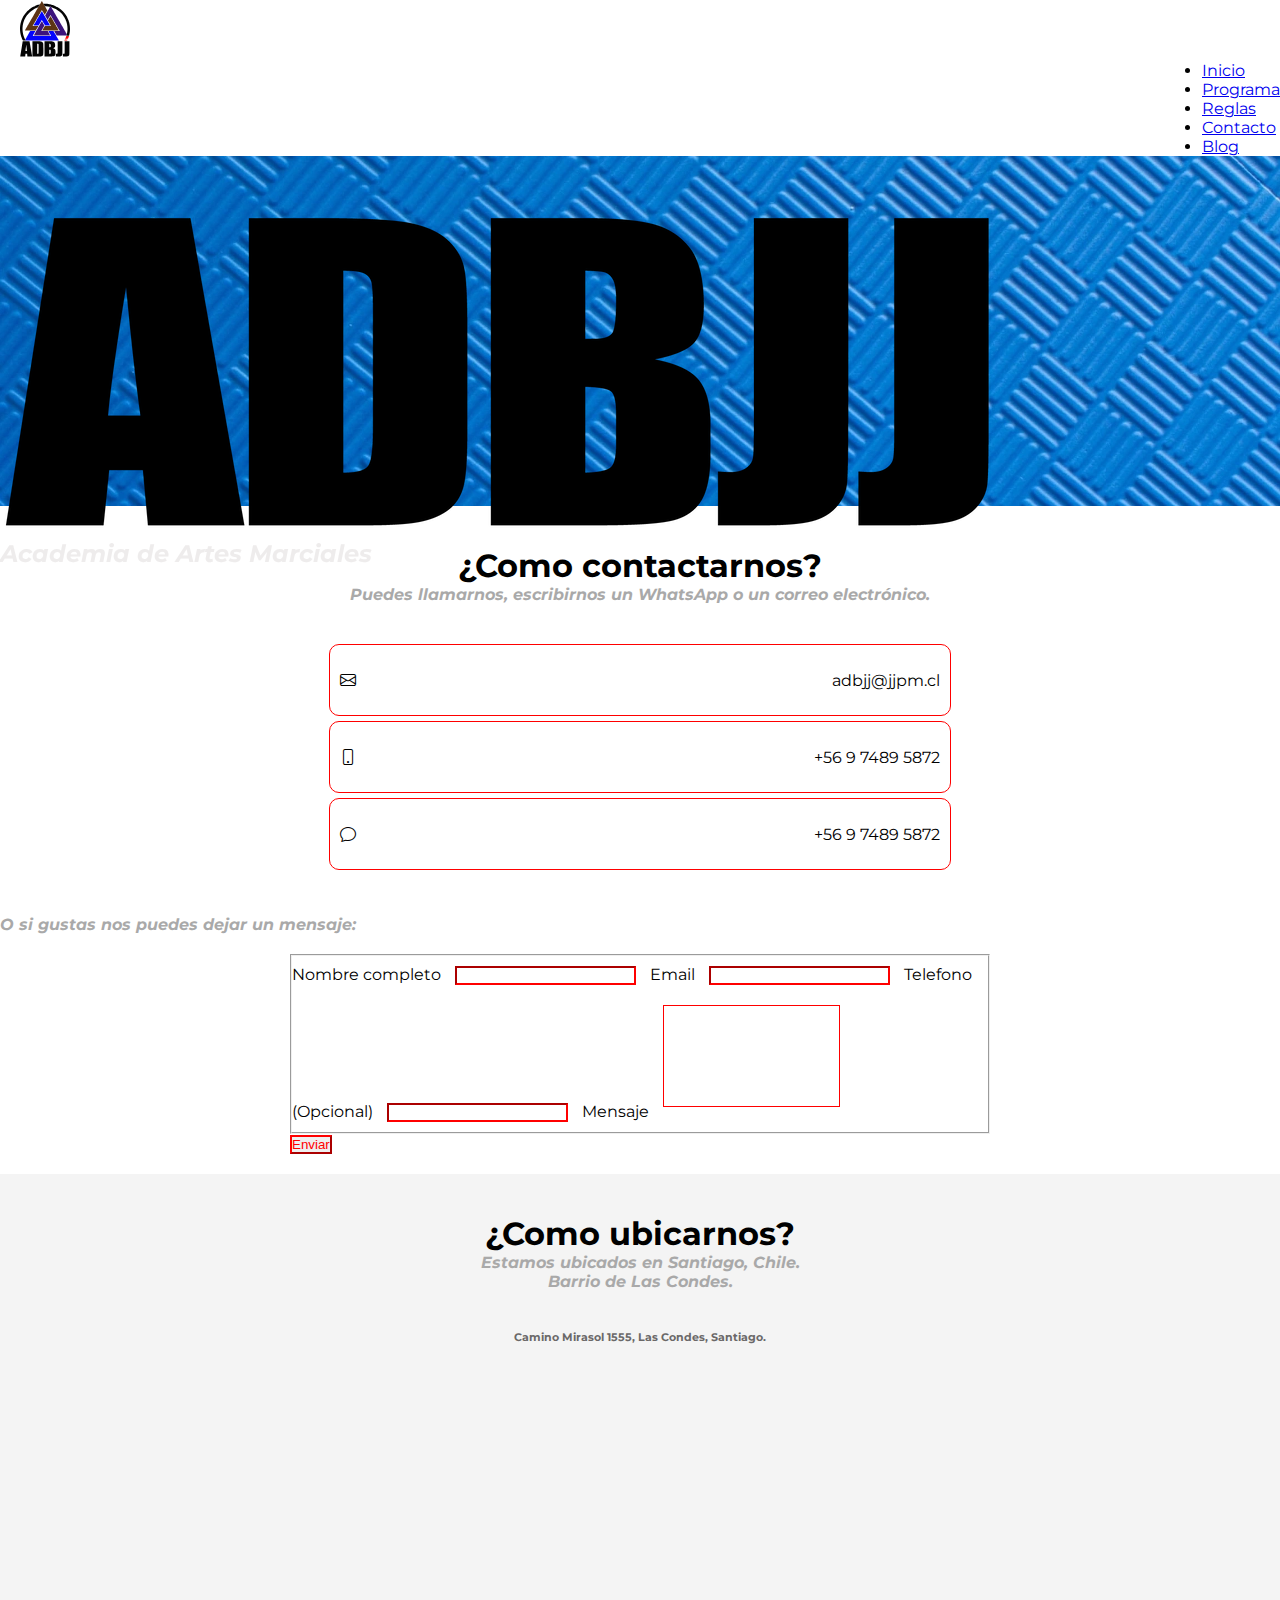
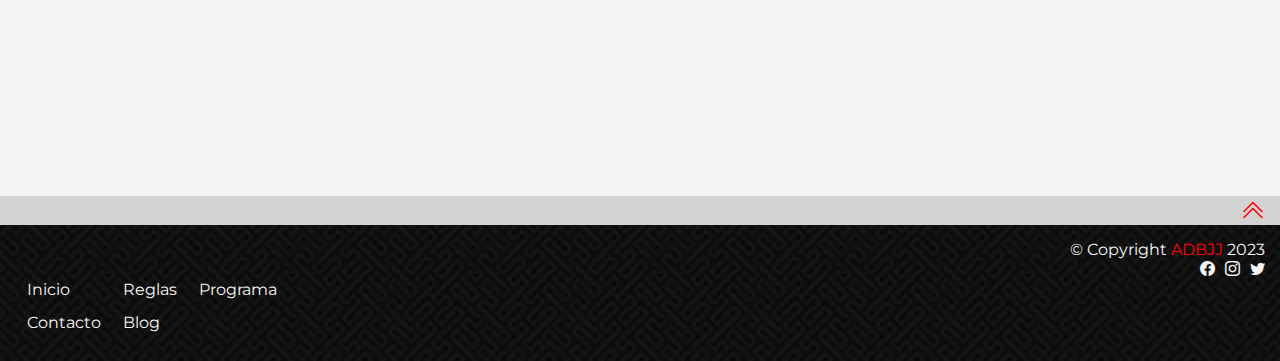
==== contacto.html @ 1363f183 "primer commit" ====
<!DOCTYPE html>
<html>
<head>
    <meta charset='utf-8'>
    <meta http-equiv='X-UA-Compatible' content='IE=edge'>
    <title>ADBJJ | Contacto</title>
    <meta name="description" content="Clases de BJJ y Luchas en Santiago de Chile">
    <meta  name="keywords" content="luchas, lucha, jiujitsu, jiu-jitsu, jiu jitsu, brasilean jiu jitsu, brasilean jiujitsu, brasilean jiu-jitsu, jiu jitsu brasileño, jiujitsu brasileño, jiu-jitsu brasileño, bjj, artes marciales, arte marcial, marcial arts, marcial art, santiago, Chile, santiago de Chile, amigos del bjj, ADBJJ, amigosdelbjj">
    <link rel="icon" type="image/x-icon" href="./imagenes/favicon.ico">
    <meta name='viewport' content='width=device-width, initial-scale=1'>
    <link rel="stylesheet" href="https://cdn.jsdelivr.net/npm/bootstrap-icons@1.10.3/font/bootstrap-icons.css">
    <link href="https://cdn.jsdelivr.net/npm/bootstrap@5.3.0-alpha1/dist/css/bootstrap.min.css" rel="stylesheet" integrity="sha384-GLhlTQ8iRABdZLl6O3oVMWSktQOp6b7In1Zl3/Jr59b6EGGoI1aFkw7cmDA6j6gD" crossorigin="anonymous">
    <link href="https://unpkg.com/aos@2.3.1/dist/aos.css" rel="stylesheet">
    <link rel='stylesheet' type='text/css' media='screen' href='./css/style.css'>
</head>
<body>
    <header>
      <!--- NAV --->
      <nav class="navbar navbar-expand-lg bg-body-tertiary sticky-top">
        <div class="container-fluid">
          <a class="navbar-brand" href="./index.html"><img class="logo-header" src="./imagenes/logo.svg" alt="Logo ADBJJ"></a>
          <button class="navbar-toggler" type="button" data-bs-toggle="collapse" data-bs-target="#navbarNav" aria-controls="navbarNav" aria-expanded="false" aria-label="Toggle navigation">
            <span class="navbar-toggler-icon"></span>
          </button>
          <div class="collapse navbar-collapse nav-right" id="navbarNav">
            <ul class="navbar-nav">
              <li class="nav-item">
                <a class="nav-link" href="./index.html">Inicio</a>
              </li>
              <li class="nav-item">
                <a class="nav-link" href="./programa.html">Programa</a>
              </li>
              <li class="nav-item">
                <a class="nav-link" href="./reglas.html">Reglas</a>
              </li>
              <li class="nav-item">
                <a class="nav-link active" href="./contacto.html">Contacto</a>
              </li>
              <li class="nav-item">
                <a class="nav-link" href="./blog.html">Blog</a>
              </li>
            </ul>
          </div>
        </div>
      </nav>
      <!--- NAV --->
      <!--- FONDO HEADER --->
        <div class="fondo-header" data-aos="fade-down">
          <div data-aos="fade-right" class="col-lg-6 offset-lg-3 col-md-6 offset-md-3 col-8 offset-2"><img src="./imagenes/logo_texto.webp" alt="ADBJJ" class="img-fluid logo-texto"></div>
          <div data-aos="fade-left" class="col-lg-6 offset-lg-3 col-md-6 offset-md-3 col-8 offset-2 text-center texto-header"><h3>Academia de Artes Marciales</h3></div>
        </div>
        <!--- FONDO HEADER --->
    </header>
    <!--- CONTACTO --->
    <section id="contacto">
        <div class="texto-contacto">
            <h1>¿Como contactarnos?</h1>
            <h5 class="subtitulo">Puedes llamarnos, escribirnos un WhatsApp o un correo electrónico.</h5>
        </div>
        <div class="tabla-contacto">
            <div class="fila-contacto">
              <div class="celda-contacto">
                <i class="bi bi-envelope"></i>
                <div class="texto-celda"> adbjj@jjpm.cl</div>
              </div>
            </div>
            <div class="fila-contacto">
              <div class="celda-contacto">
                <i class="bi bi-phone"></i>
                <div class="texto-celda">+56 9 7489 5872</div>
              </div>
            </div>
            <div class="fila-contacto">
              <div class="celda-contacto">
                <i class="bi bi-chat"></i>
                <div class="texto-celda">+56 9 7489 5872</div>
              </div>
            </div>
          </div>          
    </section>
    <!--- CONTACTO --->
    <!--- FORMULARIO CONTACTO --->
    <section>
      <h5 class="subtitulo text-center">O si gustas nos puedes dejar un mensaje:</h5>
      <div class="container">
        <form id="fs-frm" name="simple-contact-form" accept-charset="utf-8" action="https://formspree.io/f/xdovezqv" method="post">
          <fieldset id="fs-frm-inputs">

            <label for="full-name">Nombre completo</label>
            <input class="form-control"  type="text" name="name" id="full-name" placeholder="" required="">

            <label for="email-address">Email</label>
            <input class="form-control" type="email" name="_replyto" id="email-address" placeholder="" required="">

            <label for="telephone">Telefono (Opcional)</label>
            <input class="form-control" type="telephone" name="telephone" id="telephone" placeholder="">

            <label for="message">Mensaje</label>
            <textarea class="form-control" rows="5" name="message" id="message" placeholder="" required=""></textarea>

            <input type="hidden" name="_subject" id="email-subject" value="Contact Form Submission">
          </fieldset>

          <input class="btn btn-formulario" type="submit" value="Enviar">
        </form>
      </div>      
    </section>
    <!--- FORMULARIO CONTACTO --->
    <!--- UBICACION --->
    <section id="ubicacion">
        <div class="texto-ubicacion">
            <h1>¿Como ubicarnos?</h1>
            <h5 class="subtitulo">Estamos ubicados en Santiago, Chile.</h5>
            <h5 class="subtitulo">Barrio de Las Condes.</h5>
        </div>
        <div class="detalle-texto-ubicacion">
            <h5>Camino Mirasol 1555, Las Condes, Santiago.</h5>
        </div>
        <div class="google-map" data-aos="fade-right">
            <iframe src="https://www.google.com/maps/embed?pb=!1m18!1m12!1m3!1d3330.8996062812635!2d-70.5290554!3d-33.399783299999996!2m3!1f0!2f0!3f0!3m2!1i1024!2i768!4f13.1!3m3!1m2!1s0x9662cf98f6463485%3A0xcac99ad9dae2b248!2sADBJJ!5e0!3m2!1ses-419!2scl!4v1675908822716!5m2!1ses-419!2scl" loading="lazy" referrerpolicy="no-referrer-when-downgrade" allowfullscreen=""></iframe>
        </div>
    </section>
    <!--- UBICACION --->
    <!--- VOLVER ARRIBA --->
    <div class="volver-arriba">
        <a href="#"><i class="bi bi-chevron-double-up chevron-editado"></i></a>
      </div> 
      <!--- VOLVER ARRIBA --->
      <!--- FOOTER --->
      <footer>
        <div class="container">
          <div class="row">
            <div class="col-md-6">
              <div class="col-12">
                <div class="texto-footer">
                  <p>&copy; Copyright <a href="./index.html" class="link-footer">ADBJJ</a> 2023</p>
                </div>
              </div>
              <div class="col-12">
                <div class="social-iconos">
                  <div><a href="https://fb.com"><i class="bi bi-facebook"></i></a></div>
                  <div><a href="https://ig.com"><i class="bi bi-instagram"></i></a></div>
                  <div><a href="https://twitter.com"><i class="bi bi-twitter"></i></a></div>
                </div>
              </div>
            </div>
            <div class="col-12 col-md-5">
              <div>
                <table class="tabla-mapa-de-sitio table-responsive">
                  <tr>
                    <td><a href="./index.html">Inicio</a></td>
                    <td><a href="./reglas.html">Reglas</a></td>
                    <td><a href="./programa.html">Programa</a></td>
                  </tr>
                  <tr>
                    <td><a href="./contacto.html">Contacto</a></td>
                    <td><a href="./blog.html">Blog</a></td>
                    <td></td>
                  </tr>
                </table>
              </div>
            </div>
          </div>
        </div>
      </footer>
      <!--- FOOTER --->
    <script src="https://code.jquery.com/jquery-3.3.1.slim.min.js"></script>
    <script src="https://cdnjs.cloudflare.com/ajax/libs/popper.js/1.14.7/umd/popper.min.js"></script>
    <script src="https://cdn.jsdelivr.net/npm/bootstrap@5.3.0-alpha1/dist/js/bootstrap.bundle.min.js"></script>
    <script src="https://unpkg.com/aos@2.3.1/dist/aos.js"></script>
    <script src="./js/init-aos.js"></script>
</body>
</html>
---- css/style.css ----
@import "https://fonts.googleapis.com/css2?family=Montserrat:ital,wght@0,300;0,400;0,700;1,700&display=swap";
.container-imagen-reglas, .container-imagen-programa {
  display: flex;
  justify-content: center;
}

.tabla-mapa-de-sitio {
  display: flex;
  justify-content: flex-start;
}

.social-iconos, .texto-footer {
  display: flex;
  justify-content: flex-end;
}

.celda-contacto {
  display: flex;
  justify-content: space-between;
}

.titulo-blog, .texto-contacto {
  text-align: center;
  padding: 40px 0px 40px 0px;
}

* {
  margin: 0;
  padding: 0;
}

body {
  font-family: "Montserrat", sans-serif;
}

.nav-link {
  font-size: 16px;
}
.nav-link:hover {
  color: red;
}

.nav-right {
  display: flex;
  justify-content: end;
}

.navbar-toggler {
  margin-right: 20px;
  border: none;
}

.navbar-toggler-icon {
  background-image: url("data:image/svg+xml,%3csvg xmlns='http://www.w3.org/2000/svg' viewBox='0 0 30 30'%3e%3cpath stroke='red' stroke-linecap='round' stroke-miterlimit='10' stroke-width='2' d='M4 7h22M4 15h22M4 23h22'/%3e%3c/svg%3e");
}

.fondo-header {
  height: 350px;
  background-image: url("../imagenes/bg.webp");
  background-repeat: no-repeat;
  background-position: center center;
  background-size: cover;
}

.texto-header {
  color: rgba(231, 227, 227, 0.69);
  font-style: italic;
}
.texto-header h3 {
  font-size: 24px;
}

.logo-header {
  width: 50px;
  margin-left: 20px;
}

.logo-texto {
  padding-top: 50px;
}

#quienes-somos {
  background-color: rgb(244, 244, 244);
  padding: 40px 0 40px 0;
}
#quienes-somos li {
  list-style: none;
}
#quienes-somos li i {
  color: red;
}
#quienes-somos a {
  color: red;
}

.texto-quienes-somos {
  text-align: center;
  padding: 0px 0px 40px 0px;
}

.imagen-quienes-somos {
  border-radius: 24px;
}

.subtitulo {
  font-style: italic;
  color: darkgray;
  font-size: 16px;
}

.carousel-control-next-icon {
  background-image: url("data:image/svg+xml,%3csvg xmlns='http://www.w3.org/2000/svg' viewBox='0 0 16 16' fill='red'%3e%3cpath d='M4.646 1.646a.5.5 0 0 1 .708 0l6 6a.5.5 0 0 1 0 .708l-6 6a.5.5 0 0 1-.708-.708L10.293 8 4.646 2.354a.5.5 0 0 1 0-.708z'/%3e%3c/svg%3e");
}

.carousel-control-prev-icon {
  background-image: url("data:image/svg+xml,%3csvg xmlns='http://www.w3.org/2000/svg' viewBox='0 0 16 16' fill='red'%3e%3cpath d='M11.354 1.646a.5.5 0 0 1 0 .708L5.707 8l5.647 5.646a.5.5 0 0 1-.708.708l-6-6a.5.5 0 0 1 0-.708l6-6a.5.5 0 0 1 .708 0z'/%3e%3c/svg%3e");
}

#equipo {
  padding: 40px 0 40px 0;
  border-top: 0.5px lightgray solid;
}

.texto-equipo {
  text-align: center;
  padding: 0px 0px 40px 0px;
}

.instructor {
  border-radius: 10px;
}
.instructor:hover {
  transform: scale(1.02);
  border: 0.5px solid lightgray;
}

.card {
  border: none;
}

.faixa {
  color: #ab7a38;
}

#horario {
  background-color: rgb(244, 244, 244);
  padding: 40px 0 40px 0;
  border-top: 0.5px lightgray solid;
  text-align: center;
}

.texto-horario {
  padding-bottom: 20px;
}

.imagen-horario {
  border-radius: 10px;
}

.volver-arriba {
  text-align: right;
  background-color: lightgrey;
}

.chevron-editado {
  padding-right: 15px;
  color: red;
  font-size: 1.5rem;
}

footer {
  background-image: url("../imagenes/bg-footer.webp");
  background-repeat: repeat;
  gap: 15px;
  padding: 15px;
}

.texto-footer {
  color: whitesmoke;
}

.social-iconos {
  gap: 10px;
  font-size: 15px;
}
.social-iconos a {
  color: whitesmoke;
}
.social-iconos a:hover {
  color: red;
}

.tabla-mapa-de-sitio a {
  margin-left: 10px;
  margin-right: 10px;
  color: whitesmoke;
  text-decoration: none;
}
.tabla-mapa-de-sitio a:hover {
  color: red;
}
.tabla-mapa-de-sitio td {
  padding-bottom: 12px;
}

.link-footer {
  color: red;
  text-decoration: none;
}
.link-footer:hover {
  color: red;
  text-decoration: none;
}

.texto-programa {
  text-align: center;
  padding: 40px 0px 40px 0px;
}

.container-imagen-programa {
  margin: 0 10px;
}

.texto-descarga-programa {
  text-align: center;
  padding: 20px 0;
}

.container-imagen-reglas {
  margin: 0 10px 30px 10px;
}

.texto-reglas {
  text-align: center;
  padding: 40px 0px 40px 0px;
}

#contacto {
  padding: 0 0 40px 0;
}

.tabla-contacto {
  display: flex;
  flex-direction: column;
  align-items: center;
}

.fila-contacto {
  display: flex;
  flex-direction: row;
}

.celda-contacto {
  width: 600px;
  height: 50px;
  border: 1px solid red;
  border-radius: 10px;
  align-items: center;
  flex-direction: row;
  margin-bottom: 5px;
  padding: 10px;
}
.celda-contacto img {
  width: 30px;
  height: 30px;
  margin-right: 10px;
}

.texto-celda {
  text-align: center;
  padding-left: 20px;
}

form {
  margin: 20px auto;
  max-width: 700px;
}

.form-control {
  border-color: red;
  margin: 10px;
}

.btn-formulario {
  color: red;
  border-color: red;
}
.btn-formulario:hover {
  color: whitesmoke;
  background-color: red;
}

textarea {
  resize: none;
  height: 100px;
}

#ubicacion {
  background-color: rgb(244, 244, 244);
  padding: 20px 0 40px 0;
}

.texto-ubicacion {
  text-align: center;
  padding: 20px 0px 40px 0px;
}

.detalle-texto-ubicacion {
  text-align: center;
  padding-bottom: 10px;
  font-size: small;
  color: rgb(106, 104, 104);
}

.google-map {
  display: flex;
  align-items: center;
  justify-content: center;
}
.google-map iframe {
  width: 80%;
  height: 400px;
  border: 1px solid red;
  border-radius: 10px;
}

.titulo-blogpost {
  margin: 30px;
}

.imagen-blogpost {
  border-radius: 10px;
  max-width: 400px;
}

.fecha-blogpost {
  margin-top: 30px;
  font-size: 12px;
}

.blogpost {
  background-color: rgba(233, 231, 231, 0.755);
  border-radius: 10px;
  margin-bottom: 40px;
}

@media (max-width: 992px) {
  .nav-right {
    justify-content: center;
    text-align: center;
    font-size: 24px;
  }
  .descripcion-quienes-somos {
    margin-top: 30px;
  }
}
@media (max-width: 768px) {
  .fondo-header {
    height: 250px;
  }
  .social-iconos {
    justify-content: center;
    font-size: 20px;
  }
  .texto-footer {
    justify-content: center;
  }
  .mapa-de-sitio {
    justify-content: center;
  }
  .tabla-mapa-de-sitio {
    justify-content: center;
    margin-top: 10px;
  }
  .celda-contacto {
    width: 350px;
  }
}

/*# sourceMappingURL=style.css.map */
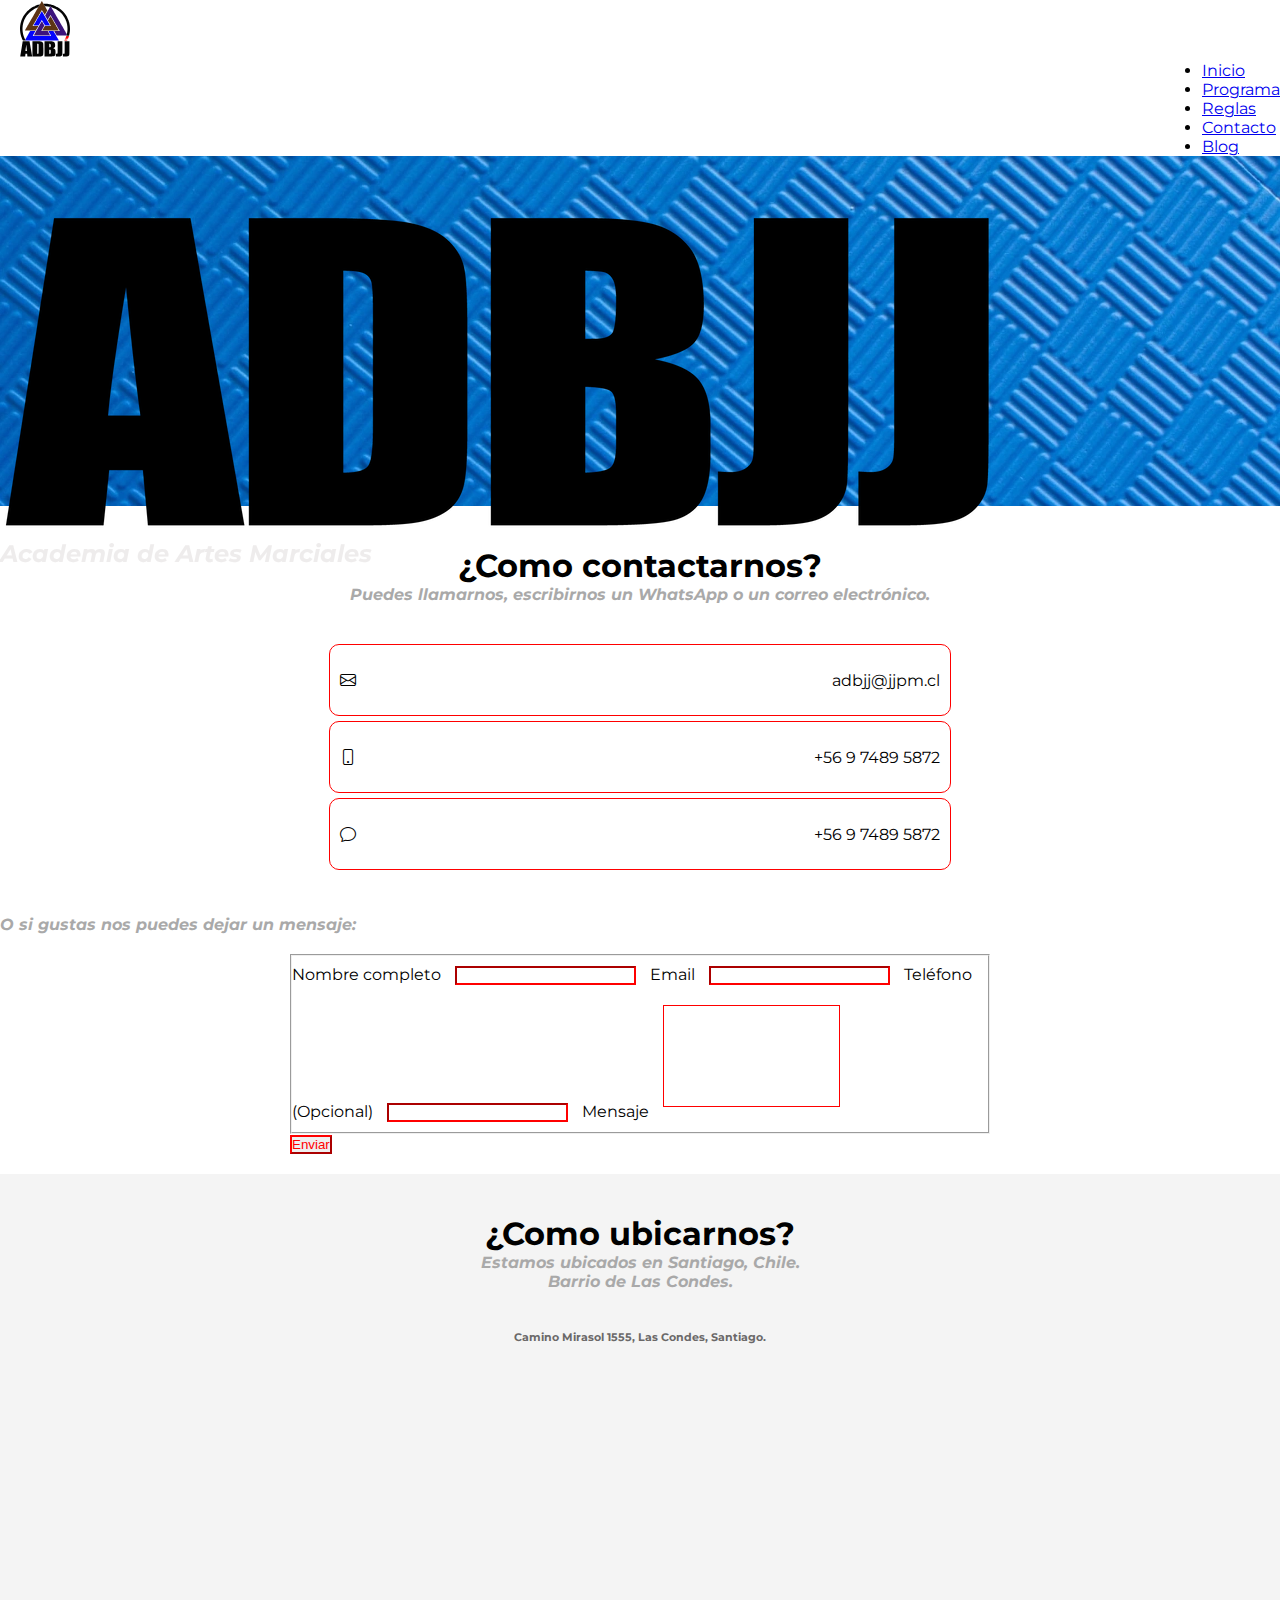
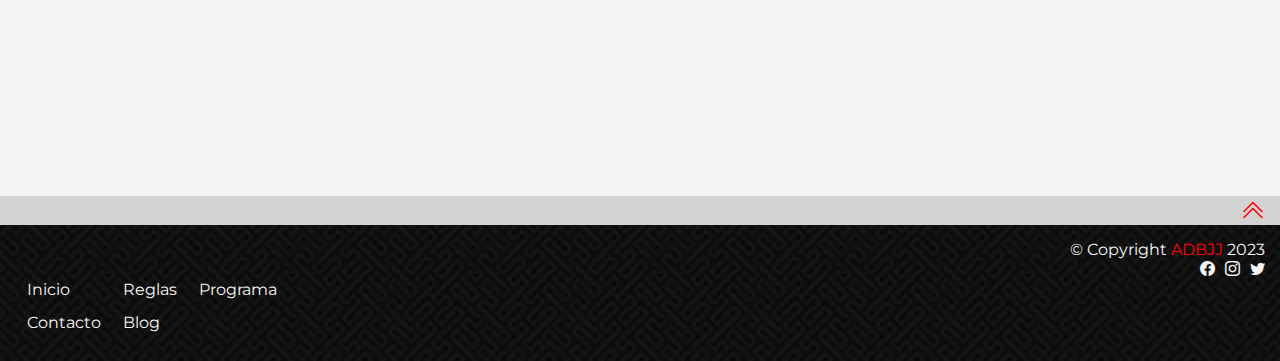
==== commit 2c185f6b: "ortografia y orden de codigo" ====
--- a/contacto.html
+++ b/contacto.html
@@ -85,22 +85,16 @@
       <div class="container">
         <form id="fs-frm" name="simple-contact-form" accept-charset="utf-8" action="https://formspree.io/f/xdovezqv" method="post">
           <fieldset id="fs-frm-inputs">
-
             <label for="full-name">Nombre completo</label>
             <input class="form-control"  type="text" name="name" id="full-name" placeholder="" required="">
-
             <label for="email-address">Email</label>
             <input class="form-control" type="email" name="_replyto" id="email-address" placeholder="" required="">
-
-            <label for="telephone">Telefono (Opcional)</label>
+            <label for="telephone">Teléfono (Opcional)</label>
             <input class="form-control" type="telephone" name="telephone" id="telephone" placeholder="">
-
             <label for="message">Mensaje</label>
             <textarea class="form-control" rows="5" name="message" id="message" placeholder="" required=""></textarea>
-
             <input type="hidden" name="_subject" id="email-subject" value="Contact Form Submission">
           </fieldset>
-
           <input class="btn btn-formulario" type="submit" value="Enviar">
         </form>
       </div>      
